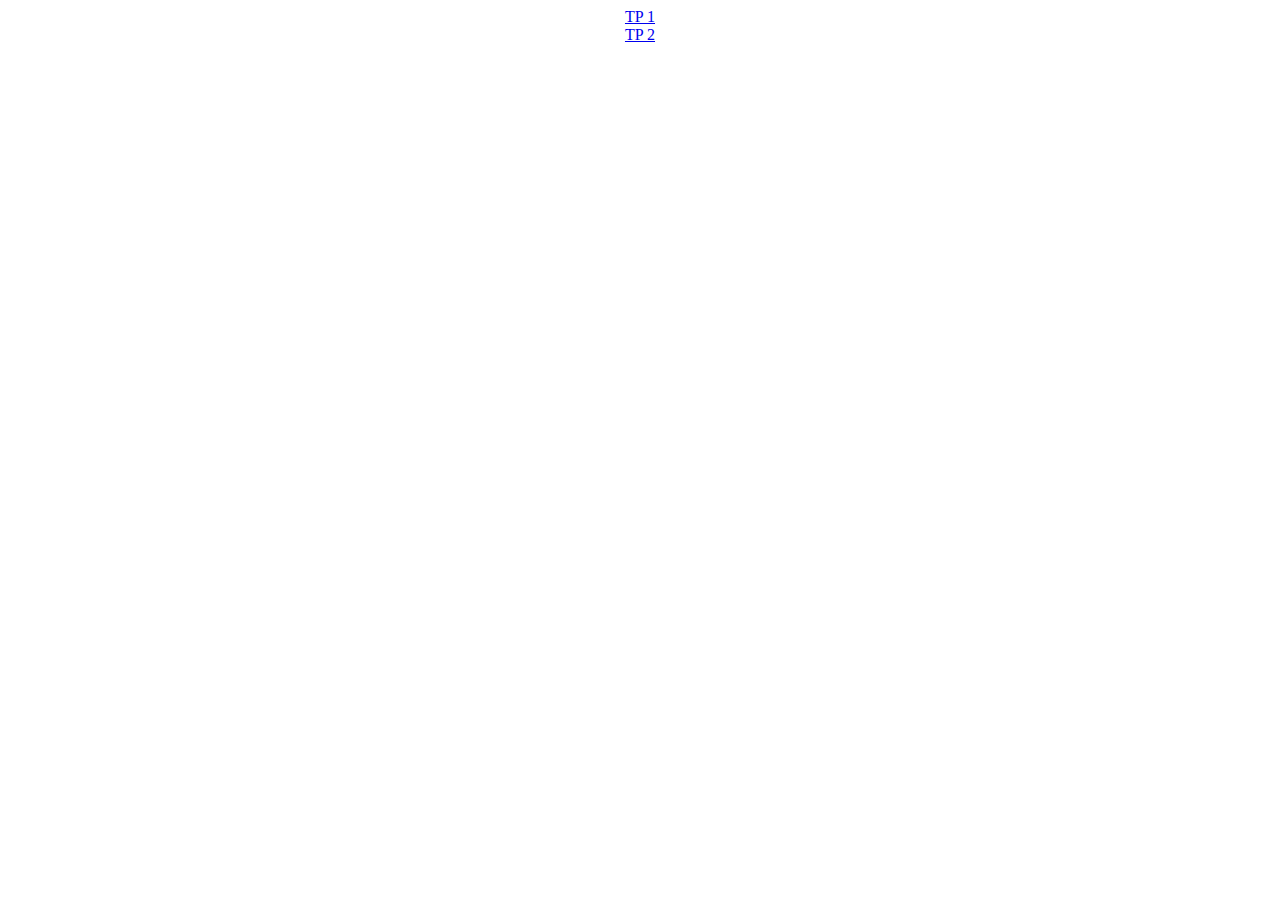
==== index.html @ b5954f3c "+ Adding index to access from the project root to all the others TP in this file, no error," ====
<!DOCTYPE html>
<!--
 here is the index to access at all the tp
-->
<html>
    <head>
        <title>Wellcome</title>
       
        <meta charset="UTF-8">
        <meta name="viewport" content="width=device-width, initial-scale=1.0">
        
    </head>
    <body>
    <center>
        <a href = "TpJs1/public_html/index.html"> TP 1 </a><br />
        <a href = "TpJs2/public_html/index.html"> TP 2 </a>
    </center>
    </body>
</html>
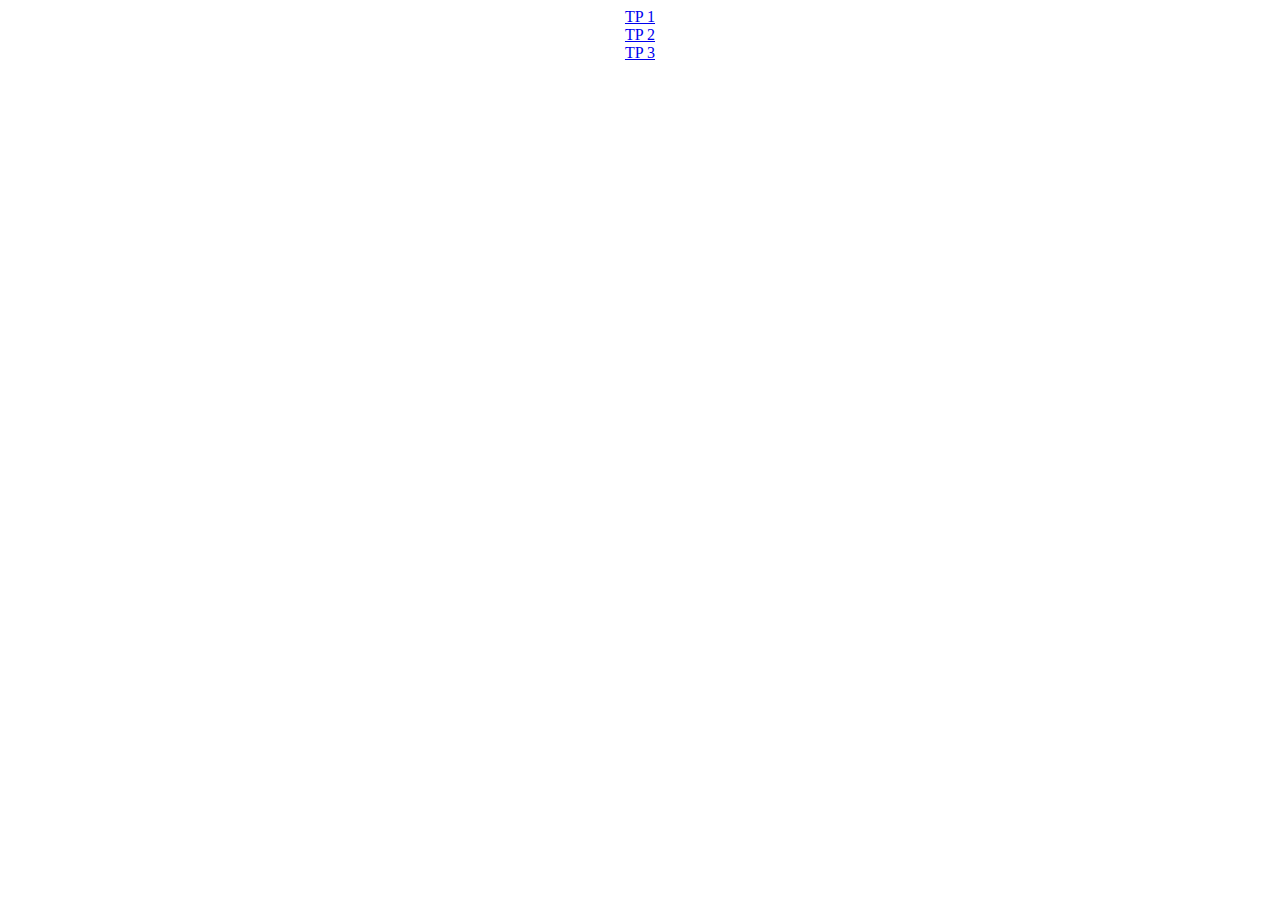
==== commit 5fc82c3e: "Update index.html" ====
--- a/index.html
+++ b/index.html
@@ -13,7 +13,8 @@
     <body>
     <center>
         <a href = "TpJs1/public_html/index.html"> TP 1 </a><br />
-        <a href = "TpJs2/public_html/index.html"> TP 2 </a>
+        <a href = "TpJs2/public_html/index.html"> TP 2 </a><br />
+        <a href = "http://tinyurl.com/jkne7bf"> TP 3 </a><br />
     </center>
     </body>
 </html>
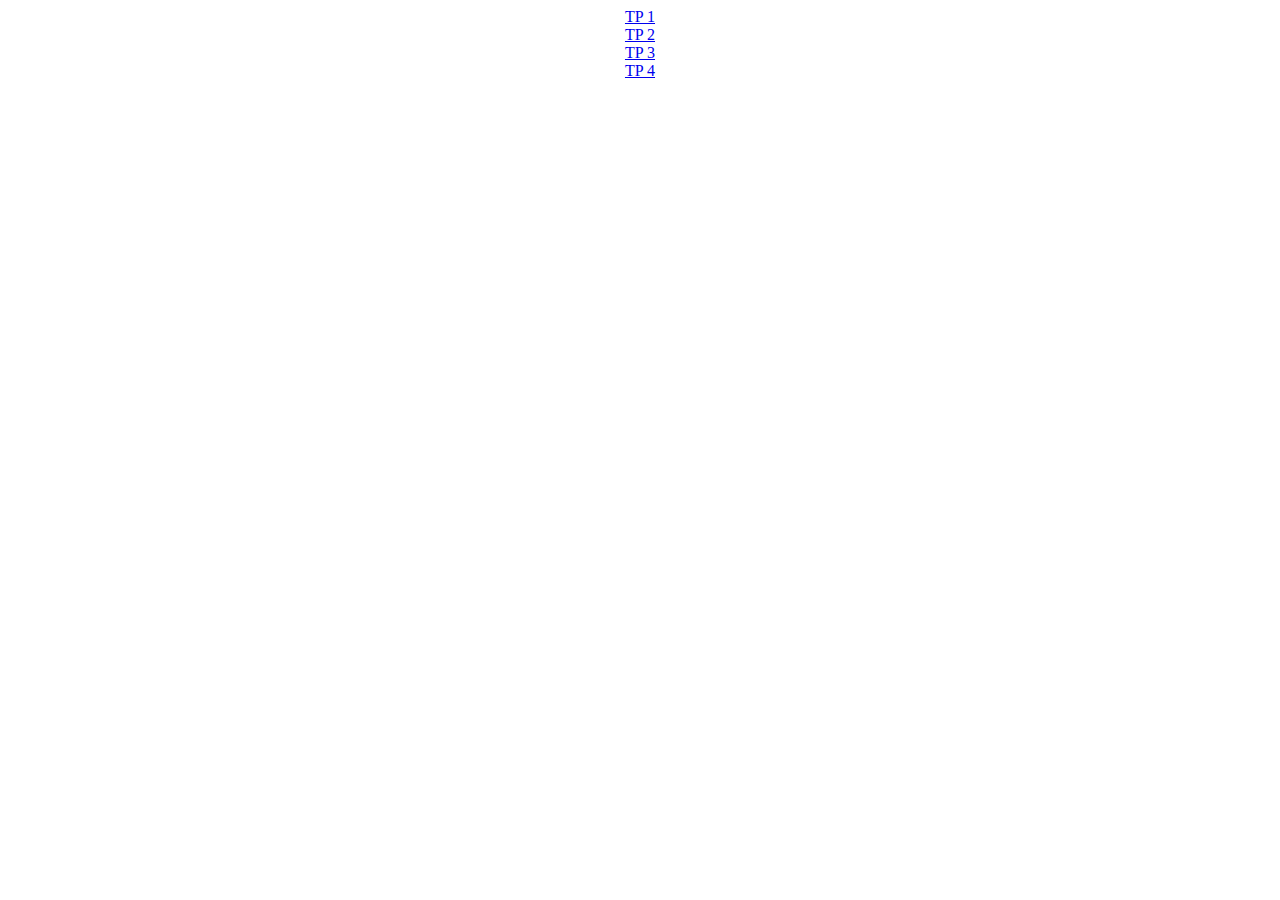
==== commit 1bcf0c82: "Update index.html" ====
--- a/index.html
+++ b/index.html
@@ -14,7 +14,8 @@
     <center>
         <a href = "TpJs1/public_html/index.html"> TP 1 </a><br />
         <a href = "TpJs2/public_html/index.html"> TP 2 </a><br />
-        <a href = "http://tinyurl.com/jkne7bf"> TP 3 </a><br />
+        <a href = "http://tinyurl.com/jkne7bf">   TP 3 </a><br />
+        <a href = "TpJs4/public_html/index.html"> TP 4 </a><br />
     </center>
     </body>
 </html>
